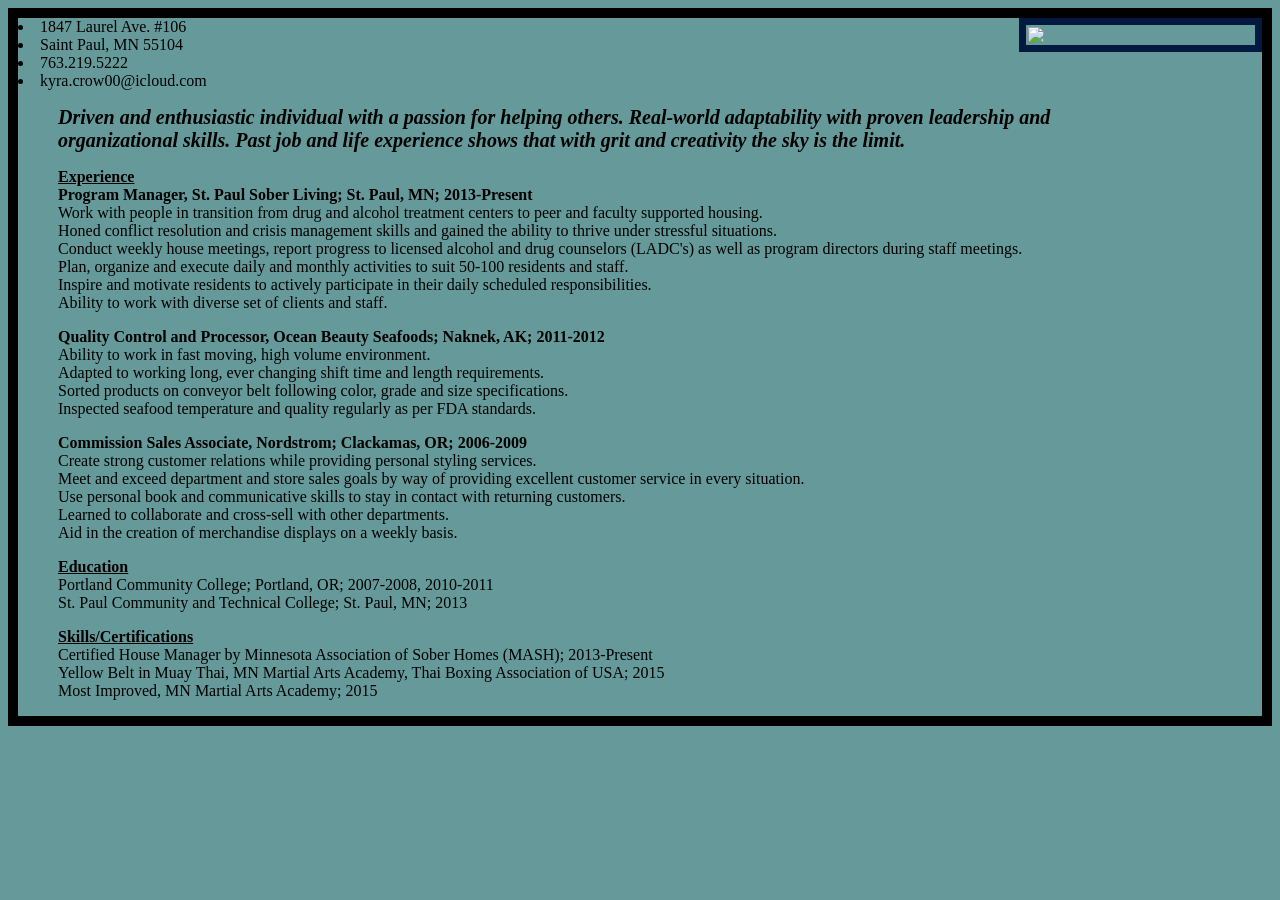
==== index.html @ ffea7de2 "Update index.html" ====
<!DOCTYPE html>
<html>
	<head>
		<link rel="stylesheet" type="text/css" href="stylesheet.css">
			<title>Resume</title>
	</head>
	<body>
		<img src="https://scontent-ord1-1.xx.fbcdn.net/hphotos-xtp1/v/t1.0-9/11063587_10204872889527398_922389779571993030_n.jpg?oh=8f05e281718c18143762487c91de25ad&oe=5659C2A5”/>
			<h1>Kyra A. Crowston</h1>
			
			<h3>
			
			<ul style="list-style-type:none">
			<li>1847 Laurel Ave. #106</li>
			<li>Saint Paul, MN 55104</li>
			<li>763.219.5222</li>
			<li>kyra.crow00@icloud.com</li>
		
			</h3>
		
					<p>
						
							<h4><em>Driven and enthusiastic individual with a passion for helping others. Real-world adaptability with proven leadership and organizational skills. Past job and life experience shows that with grit and creativity the sky is the limit.
							</em></h4>
					</p>
		<ul style="list-style-type:none">

		<li><strong><u>Experience</u></li>
			<li>Program Manager, St. Paul Sober Living; St. Paul, MN; 2013-Present</strong></li>
		<li>Work with people in transition from drug and alcohol treatment centers to peer and faculty supported housing.
		</li>
		<li>Honed conflict resolution and crisis management skills and gained the ability to thrive under stressful situations.
		</li>
		<li>Conduct weekly house meetings, report progress to licensed alcohol and drug counselors (LADC's) as well as program directors during staff meetings. 
		</li>
		<li>Plan, organize and execute daily and monthly activities to suit 50-100 residents and staff.
		</li>
		<li>Inspire and motivate residents to actively participate in their daily scheduled responsibilities.
		</li>
		<li>Ability to work with diverse set of clients and staff.
		</li>
	<p>
		<li><strong>Quality Control and Processor, Ocean Beauty Seafoods; Naknek, AK; 2011-2012</strong></li>
		<li>Ability to work in fast moving, high volume environment.</li>
		<li>Adapted to working long, ever changing shift time and length requirements.</li>
		<li>Sorted products on conveyor belt following color, grade and size specifications.</li>
		<li>Inspected seafood temperature and quality regularly as per FDA standards.</li>
	</p>
	<p>
		<li><strong>Commission Sales Associate, Nordstrom; Clackamas, OR; 2006-2009</strong></li>
		<li>Create strong customer relations while providing personal styling services.</li>
		<li>Meet and exceed department and store sales goals by way of providing excellent customer service in every situation.</li>
		<li>Use personal book and communicative skills to stay in contact with returning customers.</li>
		<li>Learned to collaborate and cross-sell with other departments.</li>
		<li>Aid in the creation of merchandise displays on a weekly basis.</li>
	</p>
	<p>
		<li><strong><u>Education</u></strong></li>
		<li>Portland Community College; Portland, OR; 2007-2008, 2010-2011</li>
		<li>St. Paul Community and Technical College; St. Paul, MN; 2013</li>
	</p>
	<p>
		<li><strong><u>Skills/Certifications</u></strong><li>
		<li>Certified House Manager by Minnesota Association of Sober Homes (MASH); 2013-Present</li>
		<li>Yellow Belt in Muay Thai, MN Martial Arts Academy, Thai Boxing Association of USA; 2015</li>
		<li>Most Improved, MN Martial Arts Academy; 2015</li>

<p class="wrapper"></p>
	</body>
	</html>
---- stylesheet.css ----
body {
	background-color: #669999;
	border:10px solid;
}

img {
   padding:2px;
   border:7px solid #021a40;
   float: right;
   width: 225px;
   length: 225px;
}

h1 {
	text-align: center;
	font-size:60px;
	margin:0 0 15px 0;
	padding-top:20px;
	
	 
}

p {
	text-align: right;
}

h3{
	font-size:10pt;
	text-align:center;
}

h4 {
	text-decoration: italic;
	font-size:20px;
	margin: 0 90px 0 40px;
.wrapper {
        border: 1px dashed #ddd;
	box-shadow: 0 0 0 3px #fff, 0 0 0 5px #ddd, 0 0 0 10px #fff, 0 0 2px 10px #eee;
}
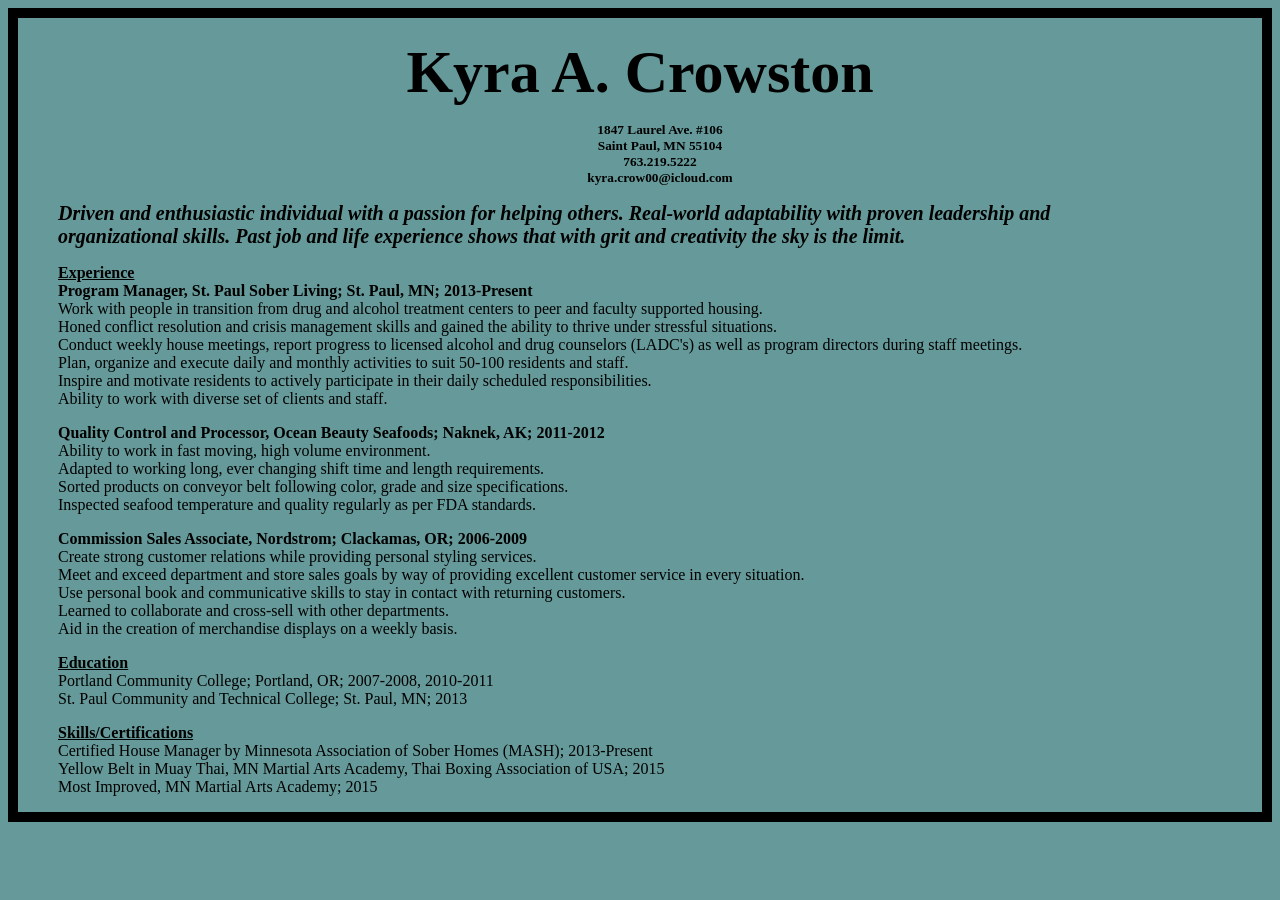
==== commit f9624808: "Update index.html" ====
--- a/index.html
+++ b/index.html
@@ -5,7 +5,6 @@
 			<title>Resume</title>
 	</head>
 	<body>
-		<img src="https://scontent-ord1-1.xx.fbcdn.net/hphotos-xtp1/v/t1.0-9/11063587_10204872889527398_922389779571993030_n.jpg?oh=8f05e281718c18143762487c91de25ad&oe=5659C2A5”/>
 			<h1>Kyra A. Crowston</h1>
 			
 			<h3>
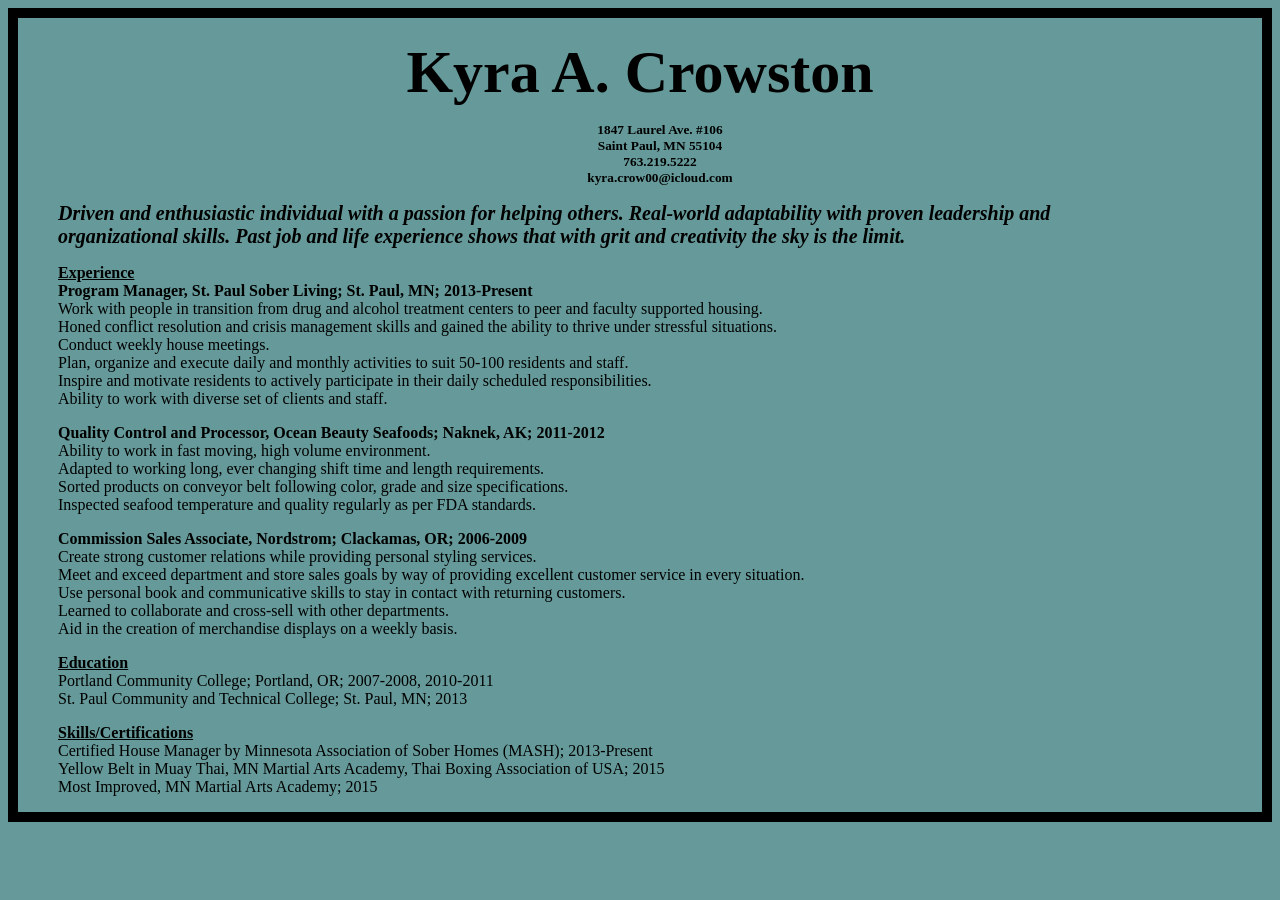
==== commit f332f8eb: "Update index.html" ====
--- a/index.html
+++ b/index.html
@@ -30,7 +30,7 @@
 		</li>
 		<li>Honed conflict resolution and crisis management skills and gained the ability to thrive under stressful situations.
 		</li>
-		<li>Conduct weekly house meetings, report progress to licensed alcohol and drug counselors (LADC's) as well as program directors during staff meetings. 
+		<li>Conduct weekly house meetings.
 		</li>
 		<li>Plan, organize and execute daily and monthly activities to suit 50-100 residents and staff.
 		</li>
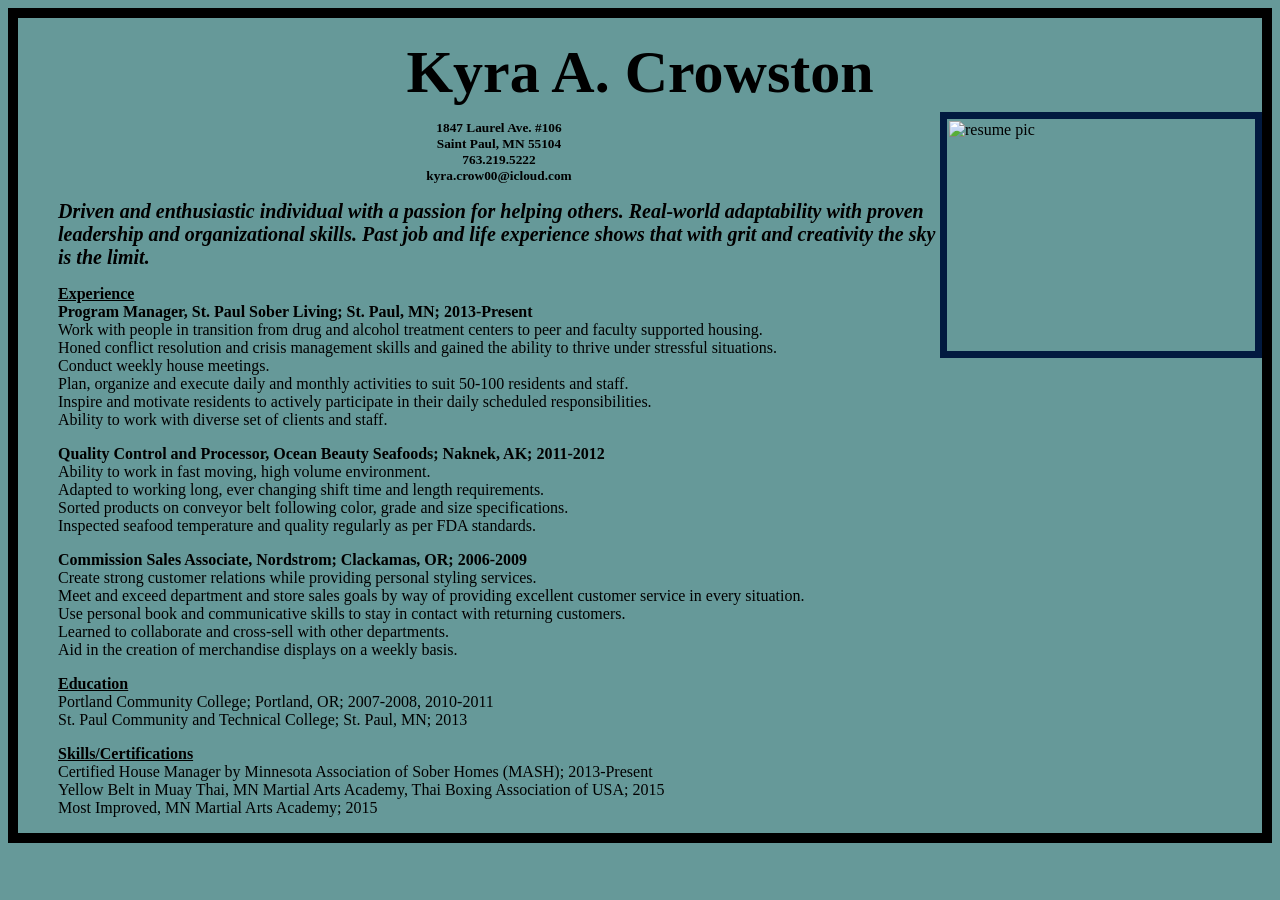
==== commit 65046d74: "Update index.html" ====
--- a/index.html
+++ b/index.html
@@ -6,7 +6,7 @@
 	</head>
 	<body>
 			<h1>Kyra A. Crowston</h1>
-			
+			<img src="JMP_8945.jpg" alt="resume pic" style="width:304px;height:228px;">
 			<h3>
 			
 			<ul style="list-style-type:none">
--- a/stylesheet.css
+++ b/stylesheet.css
@@ -14,7 +14,7 @@
 h1 {
 	text-align: center;
 	font-size:60px;
-	margin:0 0 15px 0;
+	margin:0 0 5px 0;
 	padding-top:20px;
 	
 	 
@@ -32,8 +32,6 @@
 h4 {
 	text-decoration: italic;
 	font-size:20px;
-	margin: 0 90px 0 40px;
-.wrapper {
-        border: 1px dashed #ddd;
-	box-shadow: 0 0 0 3px #fff, 0 0 0 5px #ddd, 0 0 0 10px #fff, 0 0 2px 10px #eee;
+	margin: 0 100px 0 40px;
+	padding-right:50px;
 }
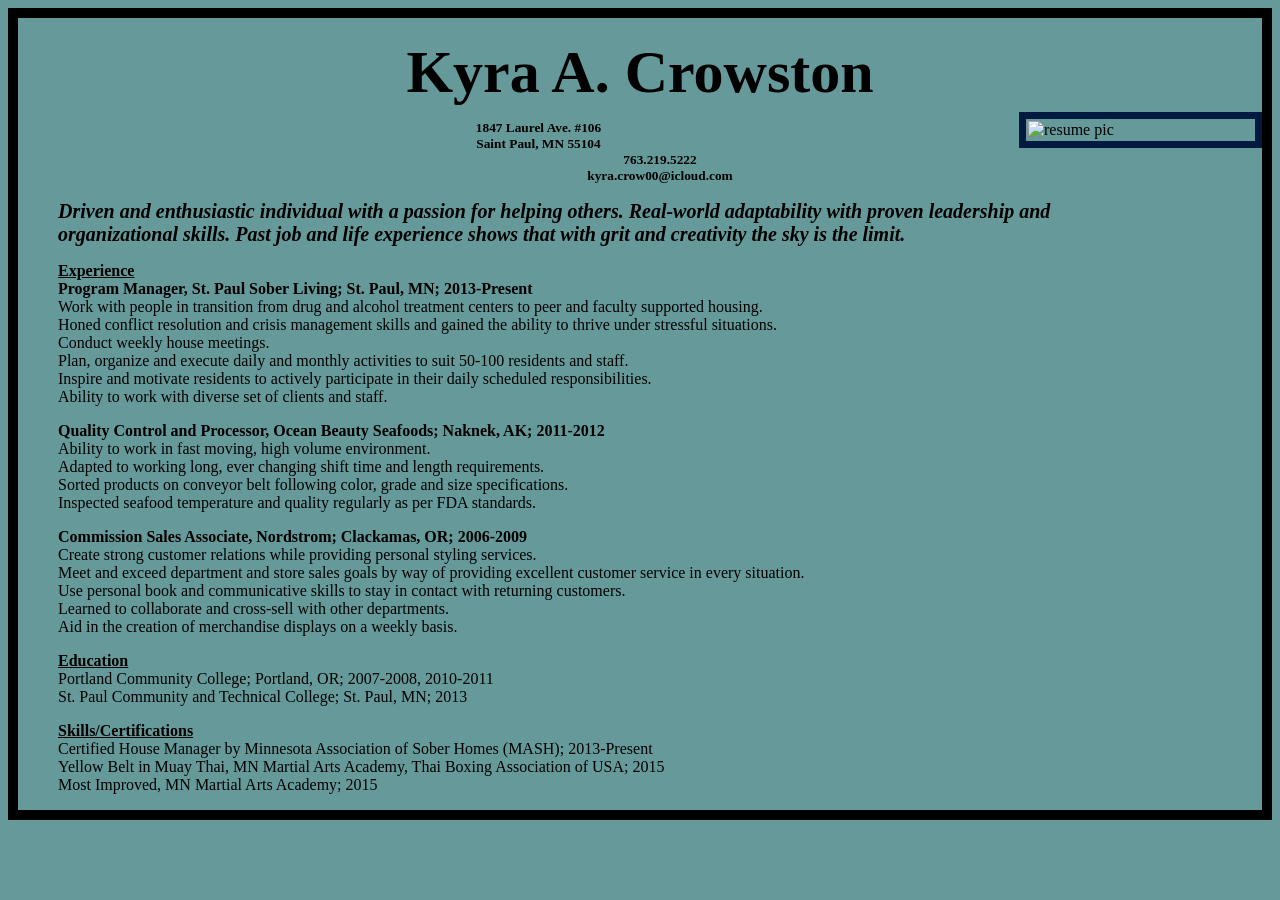
==== commit add54059: "Update index.html" ====
--- a/index.html
+++ b/index.html
@@ -6,7 +6,7 @@
 	</head>
 	<body>
 			<h1>Kyra A. Crowston</h1>
-			<img src="JMP_8945.jpg" alt="resume pic" style="width:304px;height:228px;">
+			<img src="JMP_8945.jpg" alt="resume pic" style="width:200px height:228px;">
 			<h3>
 			
 			<ul style="list-style-type:none">
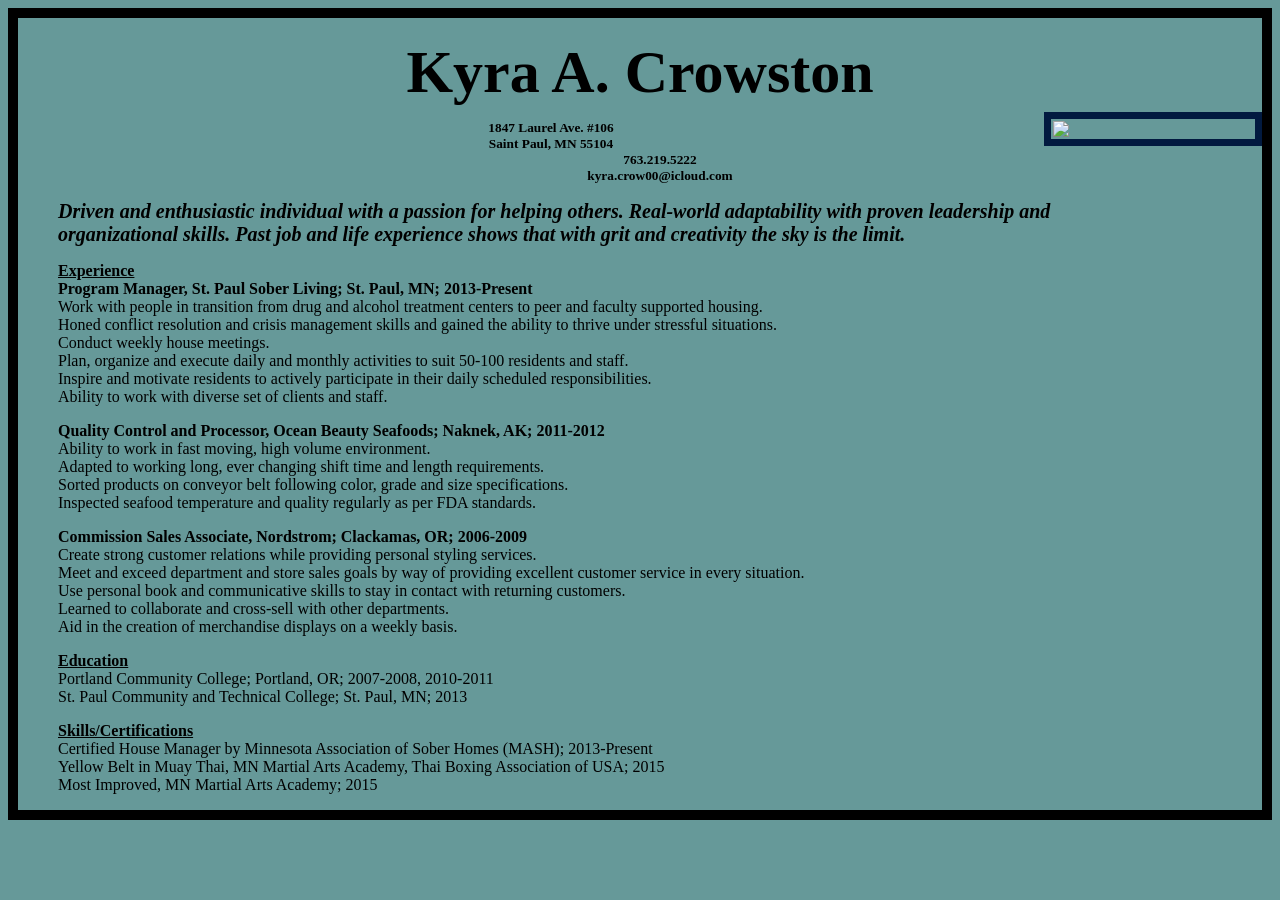
==== commit cd4d8b4b: "Update index.html" ====
--- a/index.html
+++ b/index.html
@@ -6,7 +6,7 @@
 	</head>
 	<body>
 			<h1>Kyra A. Crowston</h1>
-			<img src="JMP_8945.jpg" alt="resume pic" style="width:200px height:228px;">
+			<img src=file:///Users/kyracrowston/Downloads/JMP_8945.jpg>
 			<h3>
 			
 			<ul style="list-style-type:none">
--- a/stylesheet.css
+++ b/stylesheet.css
@@ -7,8 +7,8 @@
    padding:2px;
    border:7px solid #021a40;
    float: right;
-   width: 225px;
-   length: 225px;
+   width: 200px;
+   length: 200px;
 }
 
 h1 {
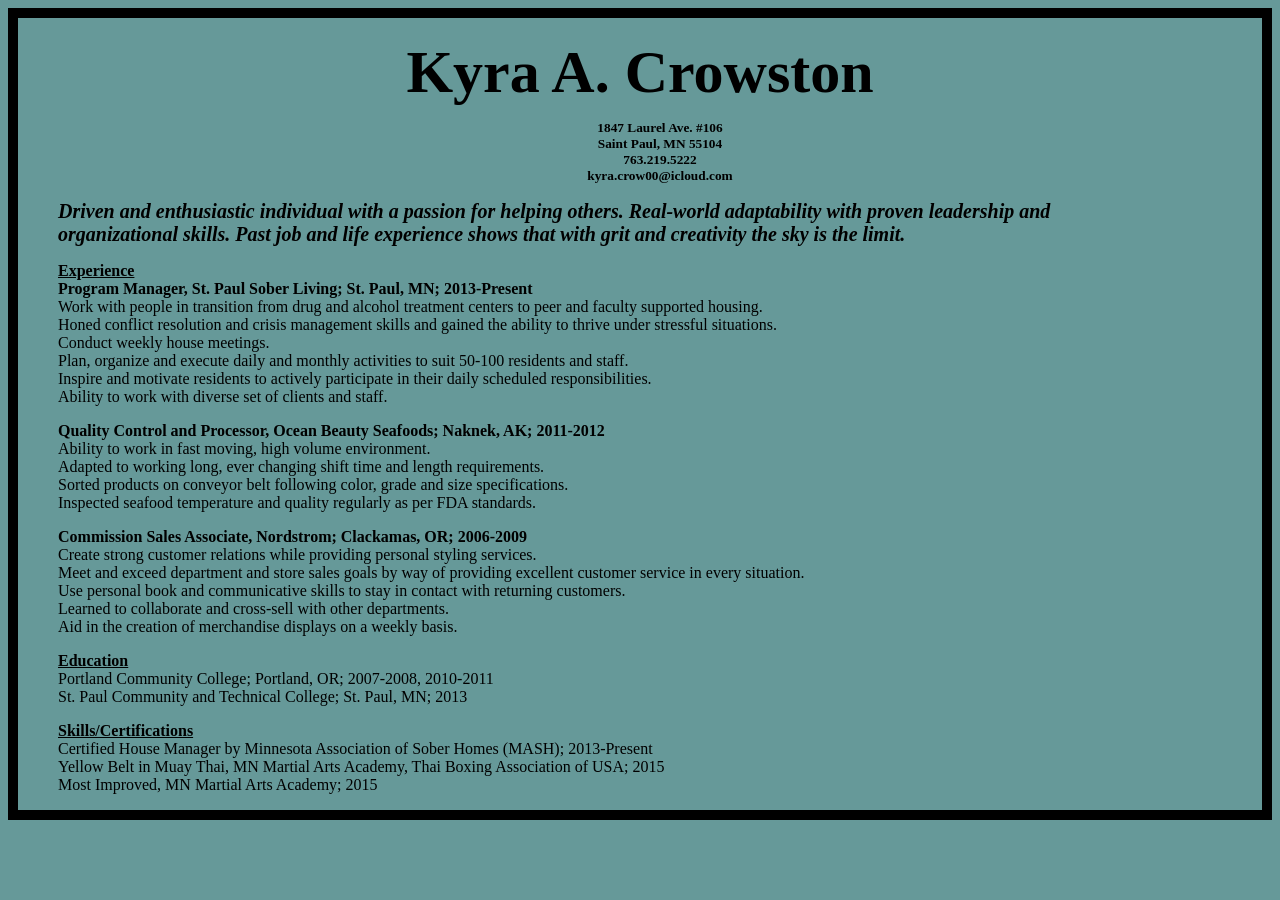
==== commit a55c8135: "Update index.html" ====
--- a/index.html
+++ b/index.html
@@ -6,7 +6,7 @@
 	</head>
 	<body>
 			<h1>Kyra A. Crowston</h1>
-			<img src=file:///Users/kyracrowston/Downloads/JMP_8945.jpg>
+			
 			<h3>
 			
 			<ul style="list-style-type:none">
